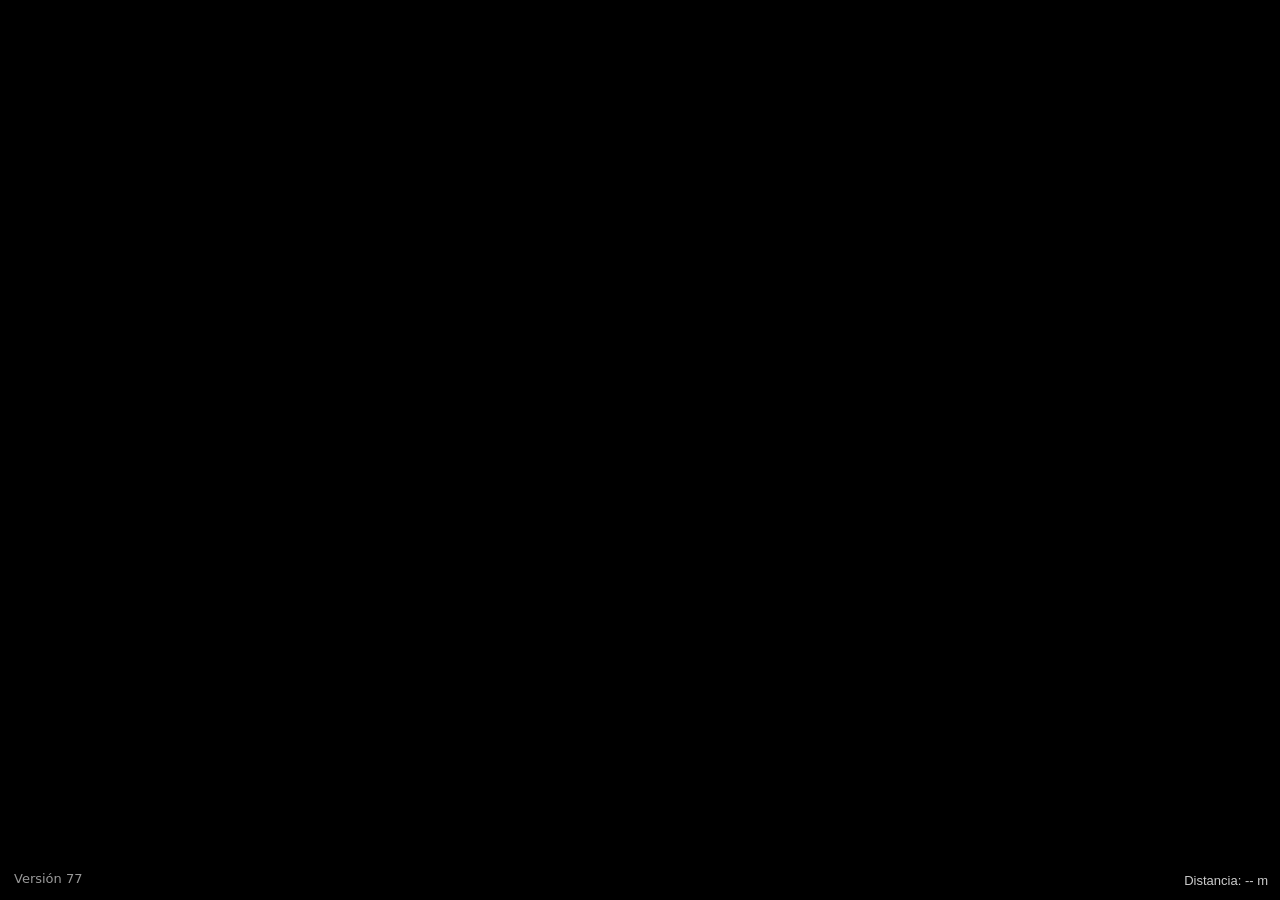
==== index.html @ bdc867fc "Add files via upload" ====
<!DOCTYPE html>
<html lang="es">
  <head>
    <meta charset="UTF-8" />
    <meta
      name="viewport"
      content="width=device-width, initial-scale=1.0, maximum-scale=1.0, user-scalable=no"
    />
    <title>RealityTour AR</title>
    <link rel="stylesheet" href="style.css" />

    <!-- Librerías principales -->
    <script src="https://aframe.io/releases/1.2.0/aframe.min.js"></script>
    <script src="https://rawcdn.githack.com/jeromeetienne/AR.js/1.7.5/aframe/build/aframe-ar.js"></script>
  </head>

  <body>
    <div id="desktop-warning" class="hidden">
      <p>Para una mejor experiencia, abre esta página desde un dispositivo móvil.</p>
      <button
        onclick="document.getElementById('desktop-warning').style.display='none'"
      >
        Continuar igualmente
      </button>
    </div>

    <div id="distancia-display">Distancia: -- m</div>
    <div id="version-label">Versión 77</div>

    <!-- Capa capturadora de gestos (invisible) -->
    <div id="gesture-layer" aria-hidden="true"></div>

    <a-scene
      embedded
      vr-mode-ui="false"
      arjs="sourceType: webcam; trackingMethod: best; debugUIEnabled: false;"
    >
      <!-- Anclaje geolocalizado -->
      <a-entity
        id="anchor"
        gps-entity-place="latitude: -29.477051; longitude: -66.889616"
        position="0 0 0"
      >
      </a-entity>

    <a-camera
      gps-camera
      rotation-reader
      look-controls="touchEnabled: false; magicWindowTrackingEnabled: true; mouseEnabled: false; pointerLockEnabled: false"
    ></a-camera>

    </a-scene>

     <!-- --------------------------------------- CONSOLA DE LOG EN PANTALLA CELULAR  -->
          <div id="log-console"></div>
      <script>
        const logBox = document.getElementById('log-console');
        logBox.style.position = 'fixed';
        logBox.style.bottom = '0';
        logBox.style.left = '0';
        logBox.style.width = '100%';
        logBox.style.maxHeight = '30vh';
        logBox.style.overflowY = 'auto';
        logBox.style.background = 'rgba(0,0,0,0.7)';
        logBox.style.color = 'lime';
        logBox.style.fontSize = '12px';
        logBox.style.zIndex = '10000';
      
        const oldLog = console.log;
        console.log = function (...args) {
          oldLog.apply(console, args);
          logBox.innerHTML += args.join(' ') + '<br>';
        };
      </script>

     <!-- Fin del log -->

    <script src="script.js"></script>
  </body>
</html>
---- style.css ----
body {
  margin: 0;
  padding: 0;
  overflow: hidden;
  background: black;
  color: white;
  font-family: Arial, sans-serif;
}

#desktop-warning {
  position: fixed;
  inset: 0;
  background: rgba(0, 0, 0, 0.8);
  color: white;
  display: flex;
  flex-direction: column;
  justify-content: center;
  align-items: center;
  text-align: center;
  z-index: 2000;
}

#desktop-warning.hidden {
  display: none;
}

#desktop-warning button {
  margin-top: 1rem;
  padding: 0.7rem 1.2rem;
  background: crimson;
  border: none;
  color: white;
  font-size: 1rem;
  border-radius: 8px;
  cursor: pointer;
}
#distancia-display {
  position: fixed;
  bottom: 12px;
  right: 12px;
  color: rgba(255, 255, 255, 0.8);
  font-size: 13px;
  font-weight: 400;
  text-shadow: 0 0 3px rgba(0, 0, 0, 0.6);
  z-index: 1000;
  font-family: 'Arial', sans-serif;
  background: none;
  padding: 0;
}

#version-label {
  position: fixed;
  bottom: 14px;
  left: 14px;
  color: rgba(255, 255, 255, 0.6);
  font-size: 13px;
  font-family: system-ui, sans-serif;
  text-shadow: 0 0 3px rgba(0, 0, 0, 0.6);
  user-select: none;
  z-index: 1000;
}

/* Los gestos deben llegar al canvas, no al navegador ni al scroll */
html, body, a-scene, canvas.a-canvas {
  touch-action: none !important;
  overscroll-behavior: contain;
}

/* Capa transparente que captura los gestos y evita que lleguen a la cámara */
#gesture-layer {
  position: fixed;
  inset: 0;
  z-index: 999;         /* por encima del canvas y debajo de los labels si quieres */
  background: transparent;
  touch-action: none;   /* indispensable para que el navegador no haga zoom de página */
}
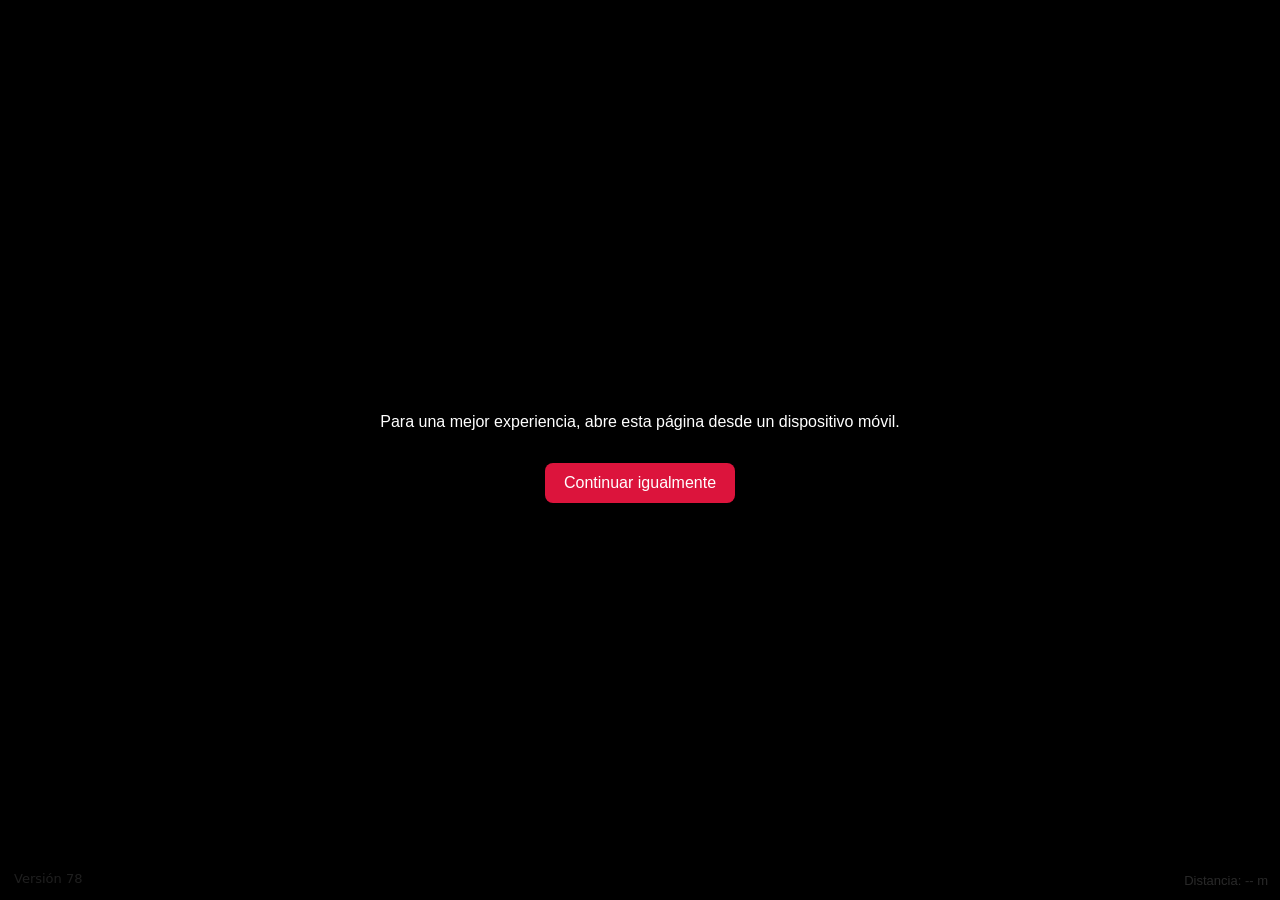
==== commit ab62cc78: "Gestos táctiles: rotación vertical, pinza robusta y pivote hijo del ancla - Pivote de interacción hi" ====
--- a/index.html
+++ b/index.html
@@ -25,7 +25,7 @@
     </div>
 
     <div id="distancia-display">Distancia: -- m</div>
-    <div id="version-label">Versión 77</div>
+    <div id="version-label">Versión 78</div>
 
     <!-- Capa capturadora de gestos (invisible) -->
     <div id="gesture-layer" aria-hidden="true"></div>
@@ -65,11 +65,17 @@
         logBox.style.color = 'lime';
         logBox.style.fontSize = '12px';
         logBox.style.zIndex = '10000';
-      
+        logBox.style.pointerEvents = 'none'; // no debe robar toques a los gestos
+
+        const MAX_LOG_LINES = 30;
         const oldLog = console.log;
         console.log = function (...args) {
           oldLog.apply(console, args);
-          logBox.innerHTML += args.join(' ') + '<br>';
+          const line = document.createElement('div');
+          line.textContent = args.join(' ');
+          logBox.appendChild(line);
+          while (logBox.childNodes.length > MAX_LOG_LINES) logBox.removeChild(logBox.firstChild);
+          logBox.scrollTop = logBox.scrollHeight;
         };
       </script>
 
--- a/style.css
+++ b/style.css
@@ -46,6 +46,7 @@
   font-family: 'Arial', sans-serif;
   background: none;
   padding: 0;
+  pointer-events: none;
 }
 
 #version-label {
@@ -57,6 +58,7 @@
   font-family: system-ui, sans-serif;
   text-shadow: 0 0 3px rgba(0, 0, 0, 0.6);
   user-select: none;
+  pointer-events: none;
   z-index: 1000;
 }
 
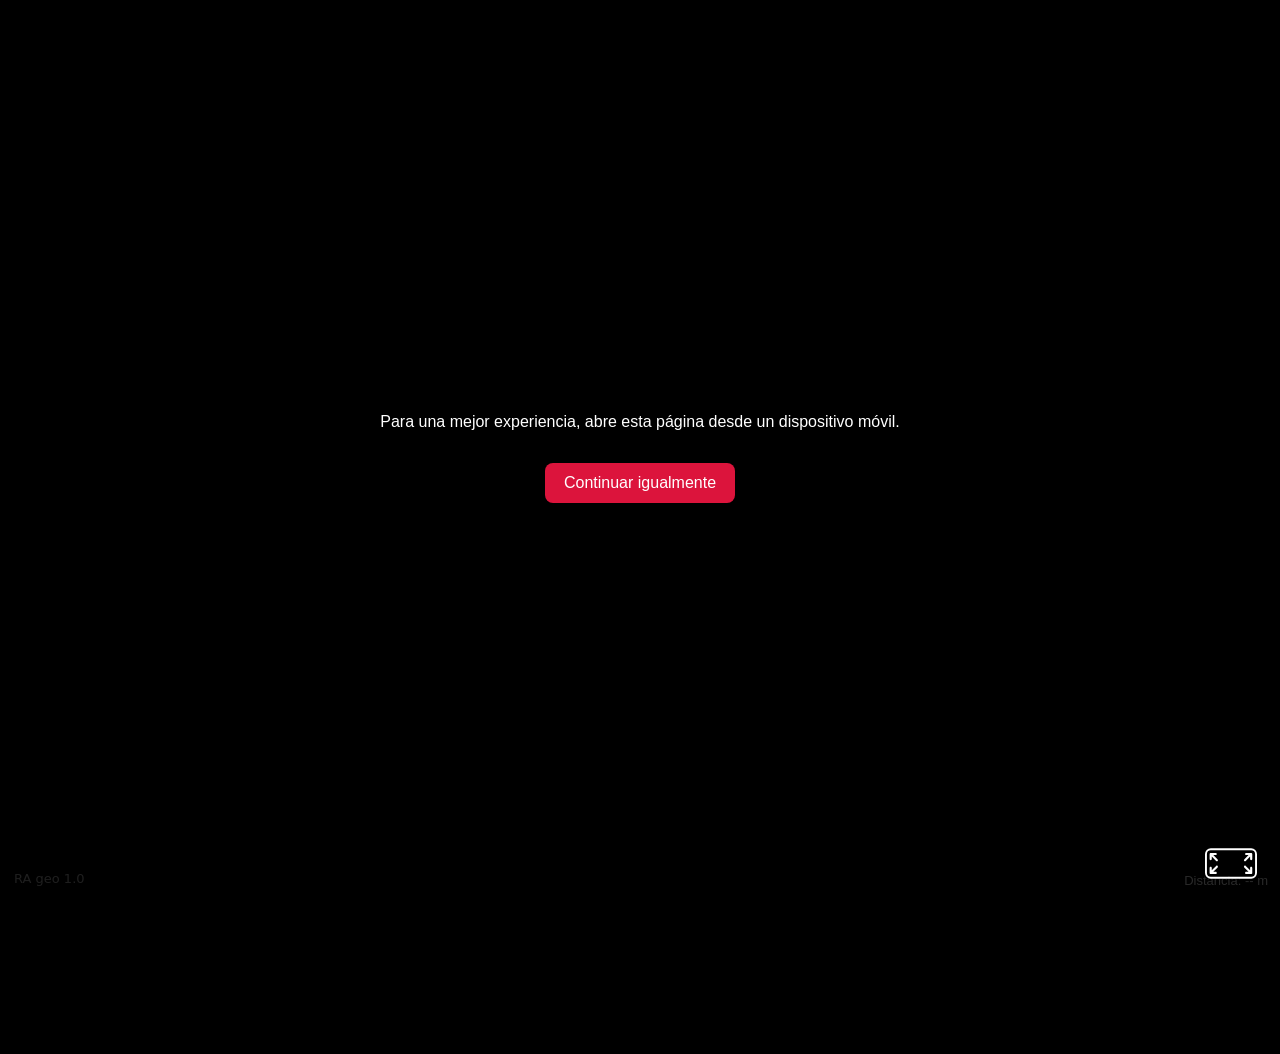
==== commit 4c3f6226: "index.html redirige a ra-geo.html (conserva parámetros) y bitácora Co-Authored-By: Claude Opus 5.5 <" ====
--- a/index.html
+++ b/index.html
@@ -2,92 +2,16 @@
 <html lang="es">
   <head>
     <meta charset="UTF-8" />
-    <meta
-      name="viewport"
-      content="width=device-width, initial-scale=1.0, maximum-scale=1.0, user-scalable=no"
-    />
-    <title>RealityTour AR</title>
-    <link rel="stylesheet" href="style.css" />
-
-    <!-- Librerías principales -->
-    <script src="https://aframe.io/releases/1.2.0/aframe.min.js"></script>
-    <script src="https://rawcdn.githack.com/jeromeetienne/AR.js/1.7.5/aframe/build/aframe-ar.js"></script>
+    <meta name="viewport" content="width=device-width, initial-scale=1.0" />
+    <title>RealityTour</title>
+    <!-- La página principal abre el módulo RA geo 1.0.
+         Se conservan los parámetros: index.html?diag=1 → ra-geo.html?diag=1 -->
+    <script>
+      location.replace("ra-geo.html" + location.search + location.hash);
+    </script>
+    <noscript><meta http-equiv="refresh" content="0; url=ra-geo.html" /></noscript>
   </head>
-
   <body>
-    <div id="desktop-warning" class="hidden">
-      <p>Para una mejor experiencia, abre esta página desde un dispositivo móvil.</p>
-      <button
-        onclick="document.getElementById('desktop-warning').style.display='none'"
-      >
-        Continuar igualmente
-      </button>
-    </div>
-
-    <div id="distancia-display">Distancia: -- m</div>
-    <div id="version-label">Versión 78</div>
-
-    <!-- Capa capturadora de gestos (invisible) -->
-    <div id="gesture-layer" aria-hidden="true"></div>
-
-    <a-scene
-      embedded
-      vr-mode-ui="false"
-      arjs="sourceType: webcam; trackingMethod: best; debugUIEnabled: false;"
-    >
-      <!-- Anclaje geolocalizado -->
-      <a-entity
-        id="anchor"
-        gps-entity-place="latitude: -29.477051; longitude: -66.889616"
-        position="0 0 0"
-      >
-      </a-entity>
-
-    <a-camera
-      gps-camera
-      rotation-reader
-      look-controls="touchEnabled: false; magicWindowTrackingEnabled: true; mouseEnabled: false; pointerLockEnabled: false"
-    ></a-camera>
-
-    </a-scene>
-
-     <!-- --------------------------------------- CONSOLA DE LOG EN PANTALLA CELULAR  -->
-          <div id="log-console"></div>
-      <script>
-        const logBox = document.getElementById('log-console');
-        logBox.style.position = 'fixed';
-        logBox.style.bottom = '0';
-        logBox.style.left = '0';
-        logBox.style.width = '100%';
-        logBox.style.maxHeight = '30vh';
-        logBox.style.overflowY = 'auto';
-        logBox.style.background = 'rgba(0,0,0,0.7)';
-        logBox.style.color = 'lime';
-        logBox.style.fontSize = '12px';
-        logBox.style.zIndex = '10000';
-        logBox.style.pointerEvents = 'none'; // no debe robar toques a los gestos
-
-        const MAX_LOG_LINES = 30;
-        const oldLog = console.log;
-        console.log = function (...args) {
-          oldLog.apply(console, args);
-          const line = document.createElement('div');
-          line.textContent = args.join(' ');
-          logBox.appendChild(line);
-          while (logBox.childNodes.length > MAX_LOG_LINES) logBox.removeChild(logBox.firstChild);
-          logBox.scrollTop = logBox.scrollHeight;
-        };
-      </script>
-
-     <!-- Fin del log -->
-
-    <script src="script.js"></script>
+    <p><a href="ra-geo.html">Abrir RealityTour RA</a></p>
   </body>
 </html>
-
-
-
-
-
-
-
